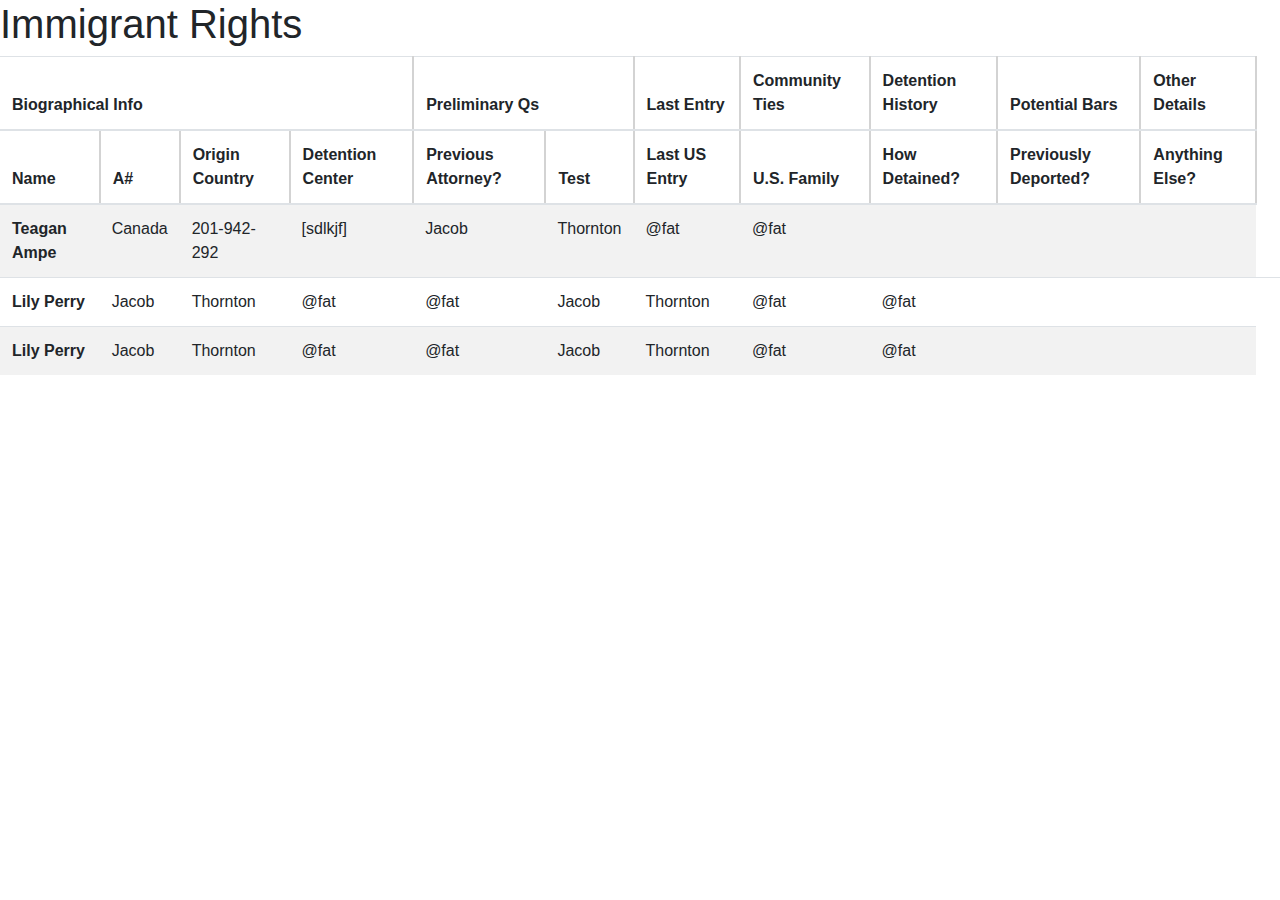
==== index.html @ 91766834 "initial html file for website" ====
<!doctype html>
<html lang="en">
  <head>
    <!-- Required meta tags -->
    <meta charset="utf-8">
    <meta name="viewport" content="width=device-width, initial-scale=1, shrink-to-fit=no">

    <!-- Bootstrap CSS -->
    <link rel="stylesheet" href="https://stackpath.bootstrapcdn.com/bootstrap/4.4.1/css/bootstrap.min.css" integrity="sha384-Vkoo8x4CGsO3+Hhxv8T/Q5PaXtkKtu6ug5TOeNV6gBiFeWPGFN9MuhOf23Q9Ifjh" crossorigin="anonymous">

    <title>Immigrant Rights</title>

    <style>
        thead tr th {
            border-right: solid 2px lightgray;
        }

        ::-webkit-scrollbar {
		    width: 2px;
		}
		 
		::-webkit-scrollbar-track {
		    -webkit-box-shadow: inset 0 0 2px rgba(0, 0, 0, 0.3);
		}
		 
		::-webkit-scrollbar-thumb {
		  background-color: rgba(0,0,0,0.3);
		  outline: 1px solid rgba(0,0,0,0.3);
		  height: 10px;
		}
    </style>

  </head>
  <body>

    <!-- SHOW JUST INITIAL CATEGORIES; WHEN CLICK, EXPAND OPEN -->
    <div class="title"><h1>Immigrant Rights</h1></div>
    
    <div class="table-responsive">
        <table class="table table-striped">
            <thead>
              <tr>
                <th class="top-header" scope="col" colspan="4">Biographical Info</th>
                <th class="top-header" scope="col" colspan="2">Preliminary Qs</th>
                <th class="top-header" scope="col">Last Entry</th>
                <th class="top-header" scope="col">Community Ties</th>
                <th class="top-header" scope="col">Detention History</th>
                <th class="top-header" scope="col">Potential Bars</th>
                <th class="top-header" scope="col">Other Details</th>
              </tr>
              <tr>
                <!-- biographical info -->
                <th class="subheading" scope="col">Name</th>
                <th class="subheading" scope="col">A#</th>
                <th class="subheading" scope="col">Origin Country</th>
                <th class="subheading" scope="col">Detention Center</th>

                <!-- preliminary qs -->
                <th class="subheading" scope="col">Previous Attorney?</th>
                <th class="subheading">Test</th>
                
                <!-- last entry -->
                <th class="subheading" scope="col">Last US Entry</th>
                
                <!-- community ties -->
                <th class="subheading" scope="col">U.S. Family</th>

                <!-- detention history -->
                <th class="subheading" scope="col">How Detained?</th>

                <!-- potential bars -->
                <th class="subheading" scope="col">Previously Deported?</th>

                <!-- other details -->
                <th class="subheading" scope="col">Anything Else?</th>

              </tr>
            </thead>
            <tbody>
              <tr>
                <th scope="row">Teagan Ampe</th>
                <td>Canada</td>
                <td>201-942-292</td>
                <td>[sdlkjf]</td>
                <td>Jacob</td>
                <td>Thornton</td>
                <td>@fat</td>
                <td>@fat</td>
                <td></td>
                <td></td>
                <td></td>
              </tr>
              <tr>
                <th scope="row">Lily Perry</th>
                <td>Jacob</td>
                <td>Thornton</td>
                <td>@fat</td>
                <td>@fat</td>
                <td>Jacob</td>
                <td>Thornton</td>
                <td>@fat</td>
                <td>@fat</td>
                <td></td>
                <td></td>
                <td></td>
              </tr>
              <tr>
                <th scope="row">Lily Perry</th>
                <td>Jacob</td>
                <td>Thornton</td>
                <td>@fat</td>
                <td>@fat</td>
                <td>Jacob</td>
                <td>Thornton</td>
                <td>@fat</td>
                <td>@fat</td>
                <td></td>
                <td></td>
              </tr>
              
            </tbody>
        </table>
    </div>
    



    <!-- Optional JavaScript -->
    <!-- jQuery first, then Popper.js, then Bootstrap JS -->
    <script src="https://code.jquery.com/jquery-3.4.1.slim.min.js" integrity="sha384-J6qa4849blE2+poT4WnyKhv5vZF5SrPo0iEjwBvKU7imGFAV0wwj1yYfoRSJoZ+n" crossorigin="anonymous"></script>
    <script src="https://cdn.jsdelivr.net/npm/popper.js@1.16.0/dist/umd/popper.min.js" integrity="sha384-Q6E9RHvbIyZFJoft+2mJbHaEWldlvI9IOYy5n3zV9zzTtmI3UksdQRVvoxMfooAo" crossorigin="anonymous"></script>
    <script src="https://stackpath.bootstrapcdn.com/bootstrap/4.4.1/js/bootstrap.min.js" integrity="sha384-wfSDF2E50Y2D1uUdj0O3uMBJnjuUD4Ih7YwaYd1iqfktj0Uod8GCExl3Og8ifwB6" crossorigin="anonymous"></script>
  </body>
</html>
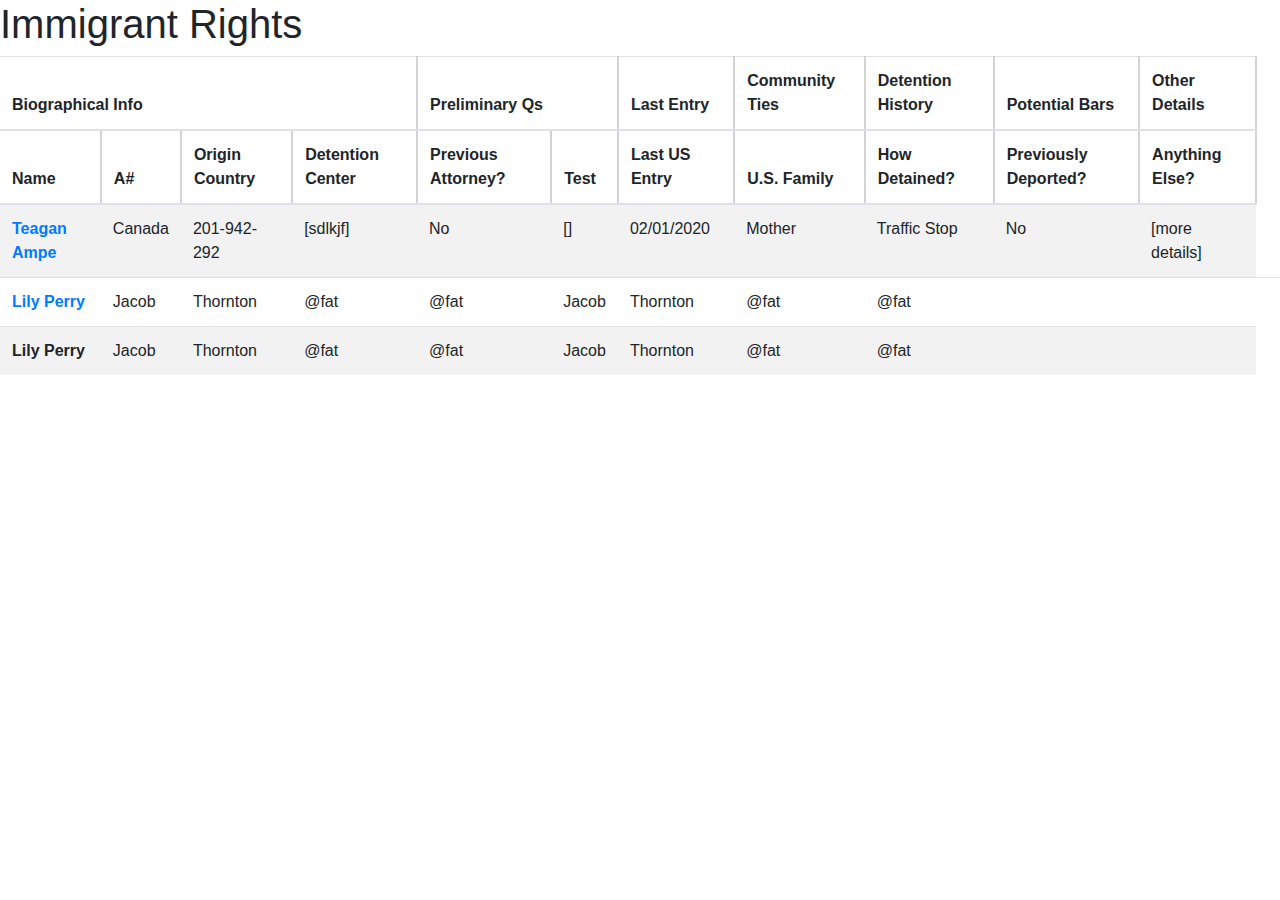
==== commit 37176f31: "added details page" ====
--- a/index.html
+++ b/index.html
@@ -78,20 +78,20 @@
             </thead>
             <tbody>
               <tr>
-                <th scope="row">Teagan Ampe</th>
+                <th scope="row"><a href="details.php?id=">Teagan Ampe</a></th>
                 <td>Canada</td>
                 <td>201-942-292</td>
                 <td>[sdlkjf]</td>
-                <td>Jacob</td>
-                <td>Thornton</td>
-                <td>@fat</td>
-                <td>@fat</td>
-                <td></td>
-                <td></td>
-                <td></td>
+                <td>No</td>
+                <td>[]</td>
+                <td>02/01/2020</td>
+                <td>Mother</td>
+                <td>Traffic Stop</td>
+                <td>No</td>
+                <td>[more details]</td>
               </tr>
               <tr>
-                <th scope="row">Lily Perry</th>
+                <th scope="row"><a href="details.php?id=">Lily Perry</a></th>
                 <td>Jacob</td>
                 <td>Thornton</td>
                 <td>@fat</td>
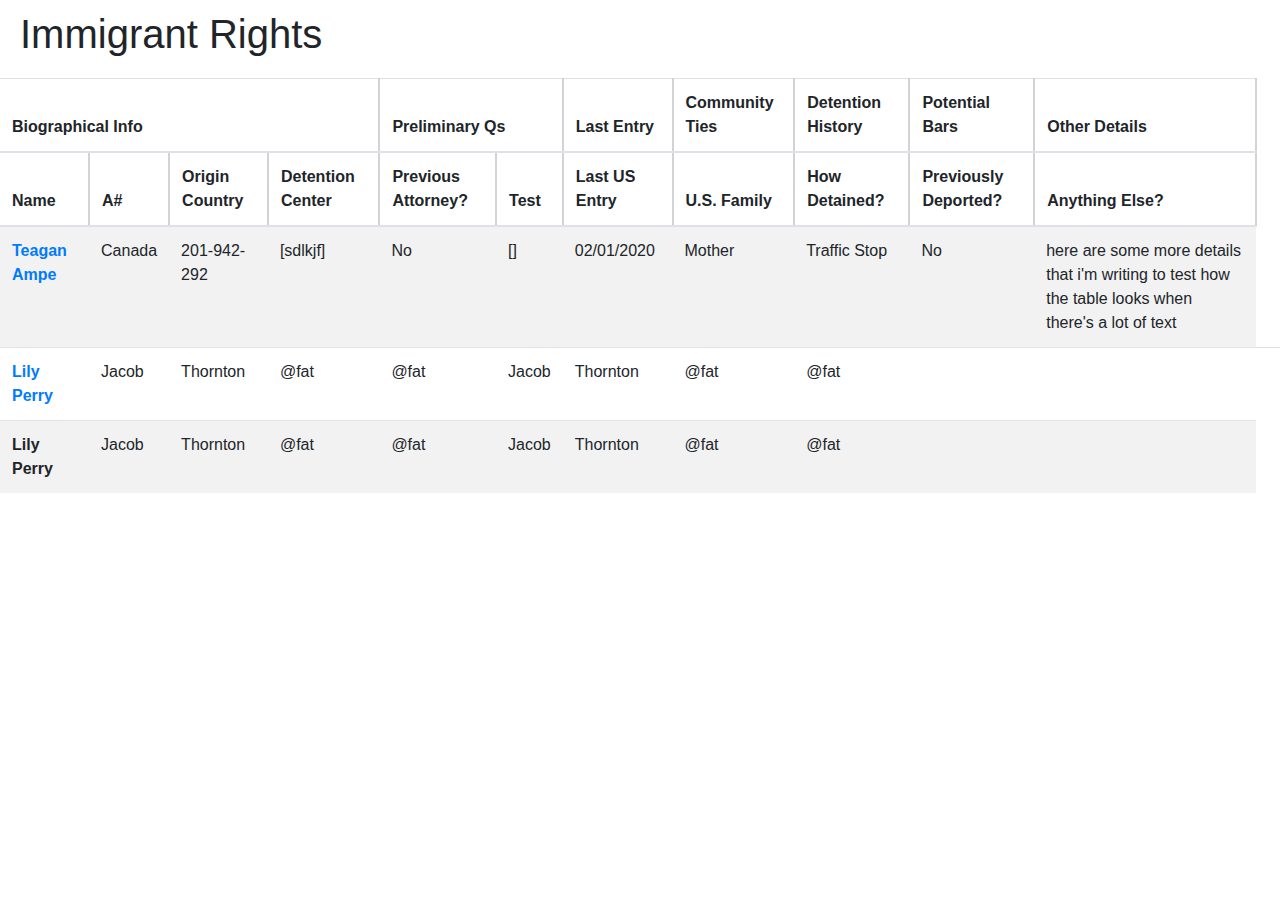
==== commit f0612c0e: "edited index page" ====
--- a/index.html
+++ b/index.html
@@ -28,13 +28,21 @@
 		  outline: 1px solid rgba(0,0,0,0.3);
 		  height: 10px;
 		}
+
+        .title {
+            margin-top: 10px;
+            margin-left: 20px;
+            margin-right: 20px;
+            margin-bottom: 20px;
+        }
+
     </style>
 
   </head>
   <body>
 
     <!-- SHOW JUST INITIAL CATEGORIES; WHEN CLICK, EXPAND OPEN -->
-    <div class="title"><h1>Immigrant Rights</h1></div>
+    <div class="title text-lg-left text-sm-center text-"><h1>Immigrant Rights</h1></div>
     
     <div class="table-responsive">
         <table class="table table-striped">
@@ -88,7 +96,7 @@
                 <td>Mother</td>
                 <td>Traffic Stop</td>
                 <td>No</td>
-                <td>[more details]</td>
+                <td>here are some more details that i'm writing to test how the table looks when there's a lot of text</td>
               </tr>
               <tr>
                 <th scope="row"><a href="details.php?id=">Lily Perry</a></th>
